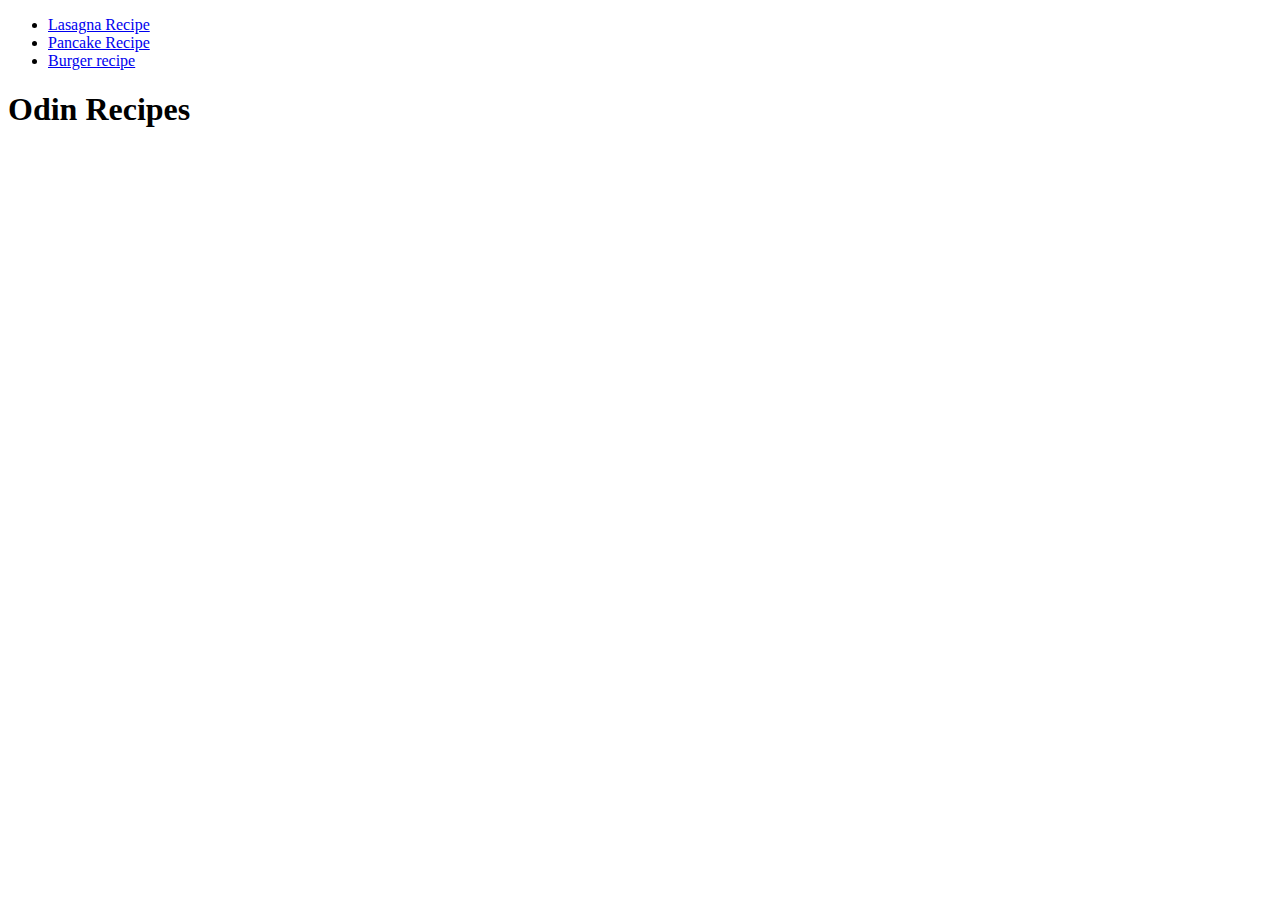
==== index.html @ c33bbfc8 "Edited project and README.md files" ====
<!DOCTYPE html>
<html lang="en">
    <head>
      <ul>
           <li><a href="recipes/lasagna.html">Lasagna Recipe</a></li>
           <li><a href="recipes/pancake.html">Pancake Recipe</a></li>
           <li><a href="recipes/burger.html">Burger recipe</a></li> 
      </ul>
           <meta charset="utf-8">
           <title>My first project</title>
    </head>
    <body>
        <h1>Odin Recipes</h1>
    </body>
</html>
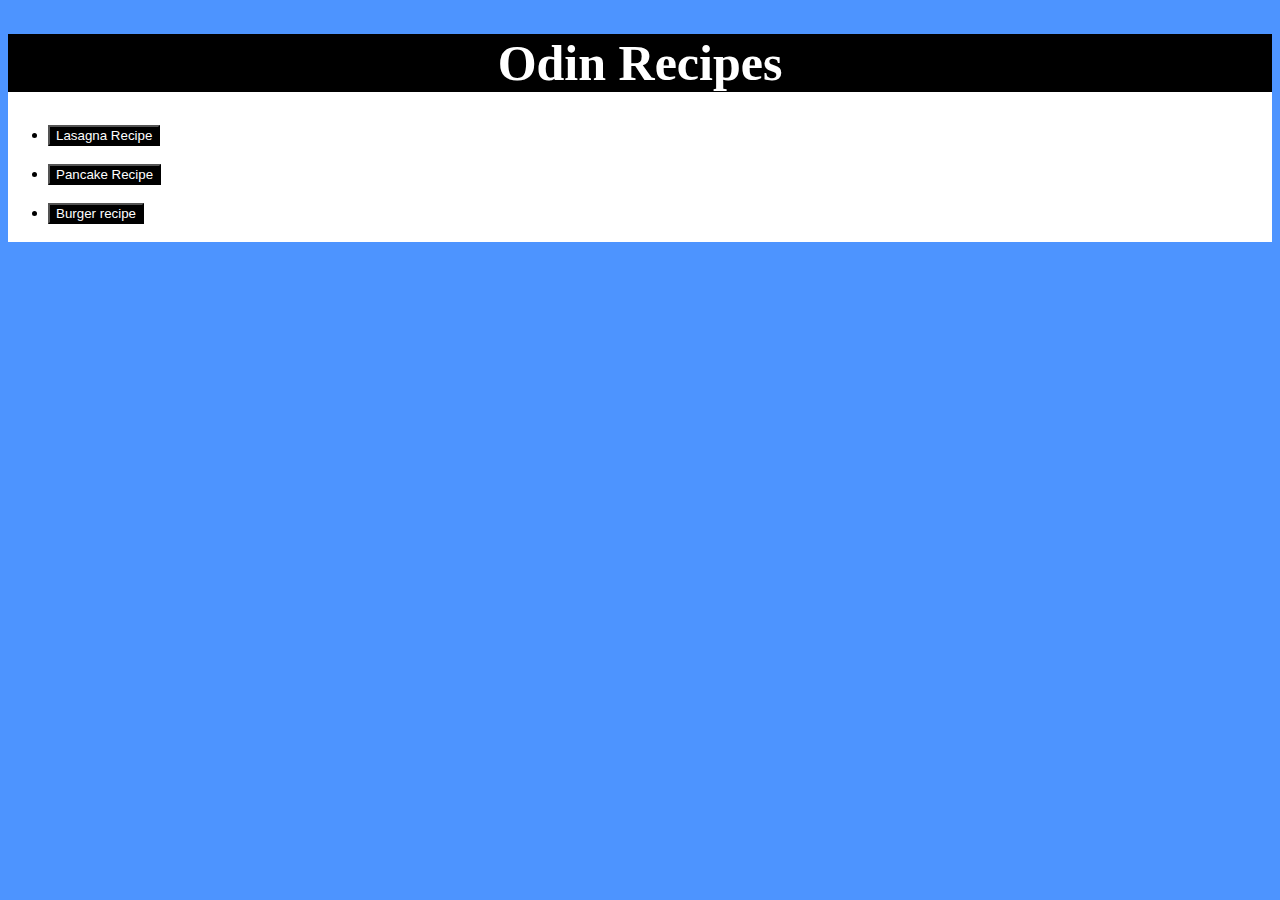
==== commit 04a4193e: "Added and styled new css files" ====
--- a/index.html
+++ b/index.html
@@ -1,15 +1,19 @@
 <!DOCTYPE html>
 <html lang="en">
     <head>
-      <ul>
-           <li><a href="recipes/lasagna.html">Lasagna Recipe</a></li>
-           <li><a href="recipes/pancake.html">Pancake Recipe</a></li>
-           <li><a href="recipes/burger.html">Burger recipe</a></li> 
-      </ul>
+           <link rel="stylesheet" href="style.css">
            <meta charset="utf-8">
            <title>My first project</title>
     </head>
+   
     <body>
-        <h1>Odin Recipes</h1>
+      <div>
+        <header><h1>Odin Recipes</h1></header>
+        <ul>
+            <li><a href="recipes/lasagna.html" target="_blank" rel="noopener norefferer"><button>Lasagna Recipe</button></a></li><br>
+            <li><a href="recipes/pancake.html" target="_blank" rel="noopener norefferer"><button>Pancake Recipe</button></a></li><br>
+            <li><a href="recipes/burger.html"  target="_blank" rel="noopener norefferer"><button>Burger recipe</button></a></li><br>
+       </ul>
+      </div>
     </body>
 </html>--- a/style.css
+++ b/style.css
@@ -0,0 +1,23 @@
+body {
+    background-color: #4d94ff;
+}
+
+h1 {
+    text-align: center;
+    font-size: 50px;
+    background-color: #000000;
+    color: #ffffff;
+}
+
+button {
+    background-color: #000000;
+    color: #ffffff;
+}
+
+header {
+    background-color: #0000;
+}
+
+div {
+    background-color: #ffffff;
+}
